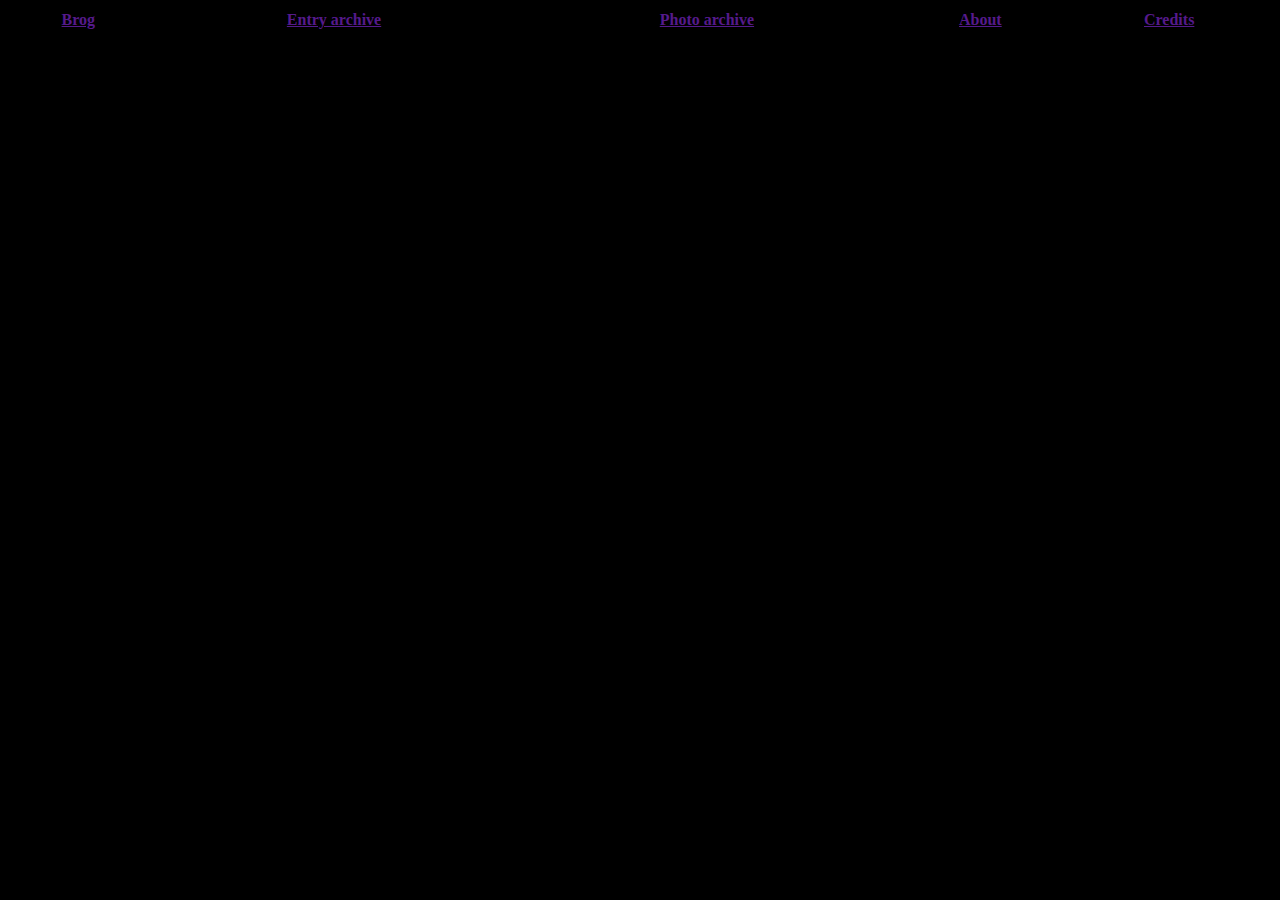
==== sadomasoquismo.html @ 4c07d6dc "Hai" ====
<!DOCTYPE html>
<html>

<head>
  <link rel="stylesheet" type="text/css" href="sadomasoquismo.css">
  <script src="sadomasoquismo.js"></script>
</head>





<body>

  <!--Titulo-->
  <div style="color:white">
    <table style="width:100%">
      <tr>
        <th><a href="">Brog</a></th>
        <th><a href="">Entry archive</a></th>
        <th><a href="">Photo archive</a></th>
        <th><a href="">About</a></th>
        <th><a href="">Credits</a></th>
      </tr>
    </table>
  </div>

  <div>

  </div>




</body>

</html>
---- sadomasoquismo.css ----
body {
    background-color:#000000
}
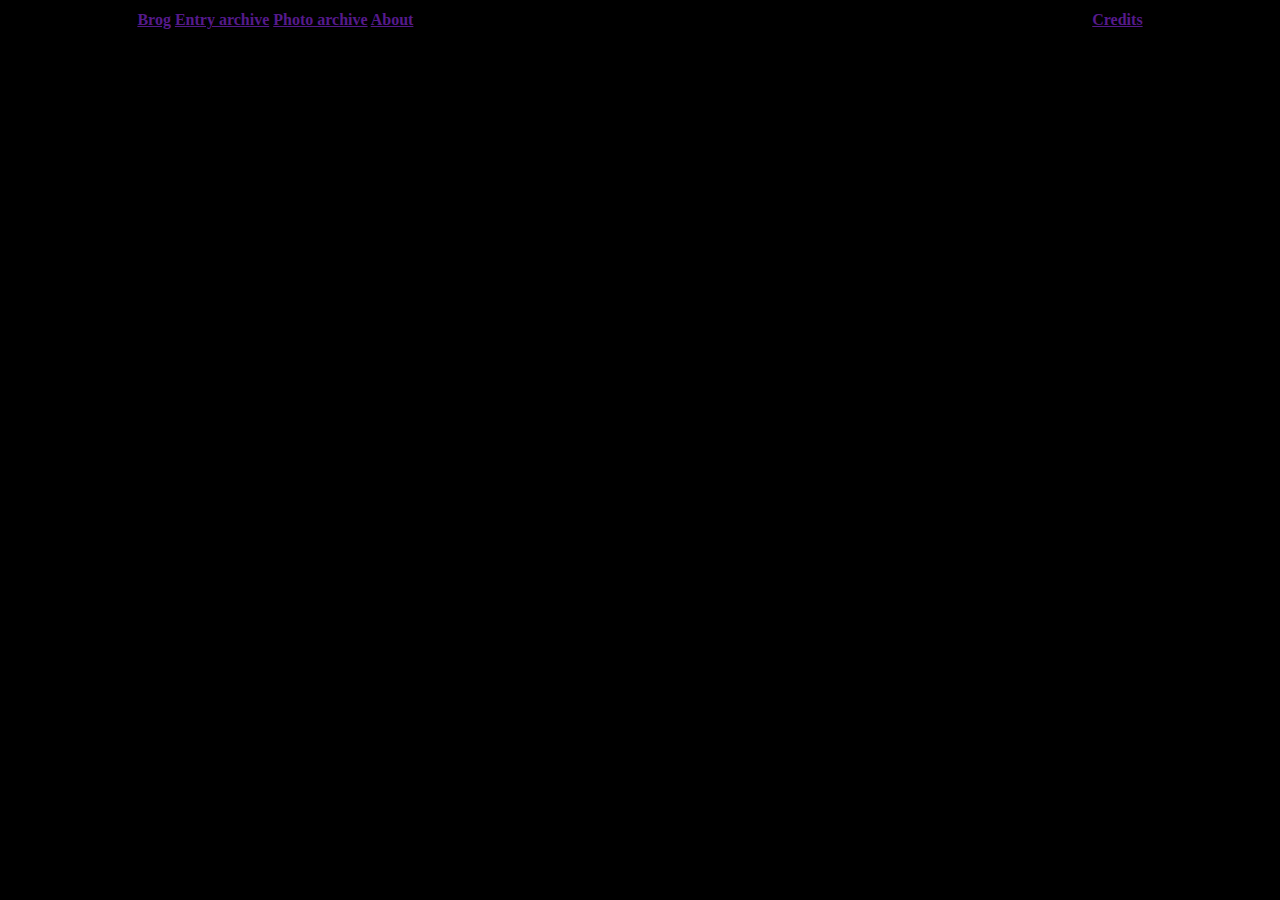
==== commit 7d228770: "tut" ====
--- a/sadomasoquismo.html
+++ b/sadomasoquismo.html
@@ -13,17 +13,23 @@
 <body>
 
   <!--Titulo-->
-  <div style="color:white">
+  <div style="color:white" class="centerDiv" >
     <table style="width:100%">
       <tr>
-        <th><a href="">Brog</a></th>
-        <th><a href="">Entry archive</a></th>
-        <th><a href="">Photo archive</a></th>
-        <th><a href="">About</a></th>
-        <th><a href="">Credits</a></th>
+        <th style="text-align:left">
+          <a href="">Brog</a>
+          <a href="">Entry archive</a>
+          <a href="">Photo archive</a>
+          <a href="">About</a>
+        </th>
+        <th style="text-align:right">
+          <a href="">Credits</a>
+        </th>
       </tr>
     </table>
   </div>
+
+
 
   <div>
 
--- a/sadomasoquismo.css
+++ b/sadomasoquismo.css
@@ -1,3 +1,9 @@
-body {
+body
+{
     background-color:#000000
 }
+
+.centerDiv
+{
+   margin: 0% /*top,bottom margins*/  10%  /*left, right margins*/;
+}
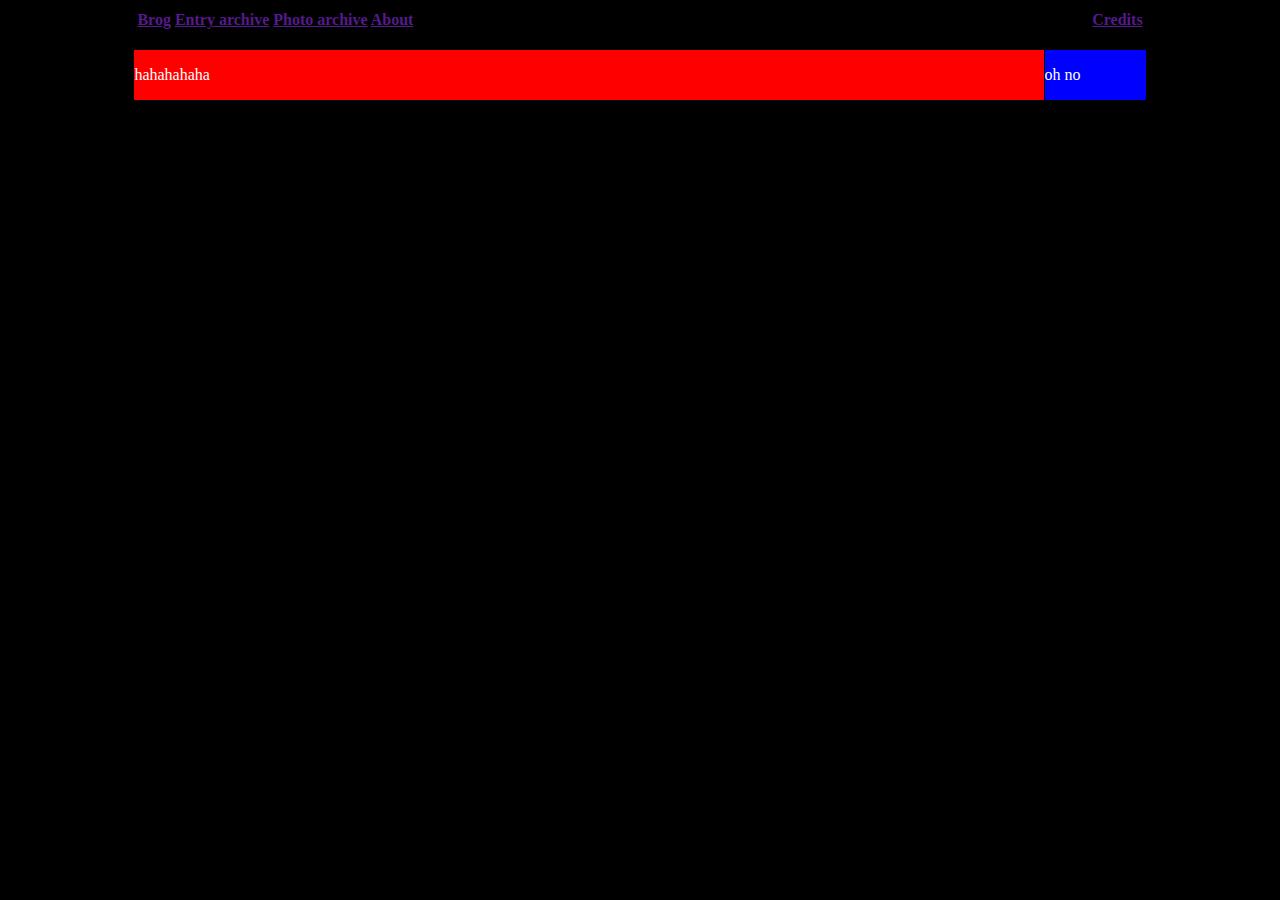
==== commit 1a94deec: "layout proto" ====
--- a/sadomasoquismo.html
+++ b/sadomasoquismo.html
@@ -1,5 +1,6 @@
 <!DOCTYPE html>
 <html>
+
 
 <head>
   <link rel="stylesheet" type="text/css" href="sadomasoquismo.css">
@@ -12,11 +13,13 @@
 
 <body>
 
-  <!--Titulo-->
+
   <div style="color:white" class="centerDiv" >
+
+    <!--Titulo-->
     <table style="width:100%">
       <tr>
-        <th style="text-align:left">
+        <th s2 style="text-align:left">
           <a href="">Brog</a>
           <a href="">Entry archive</a>
           <a href="">Photo archive</a>
@@ -27,13 +30,22 @@
         </th>
       </tr>
     </table>
+    <br>
+    <!--Ventana principal-->
+    <div style="width:90%; background:red; float:left">
+      <p>hahahahaha</p>
+    </div>
+
+    <!--Entries-->
+    <div style="width:10%;background:blue; float:right">
+      <p>oh no</p>
+    </div>
+
+
   </div>
 
 
 
-  <div>
-
-  </div>
 
 
 
--- a/sadomasoquismo.css
+++ b/sadomasoquismo.css
@@ -7,3 +7,14 @@
 {
    margin: 0% /*top,bottom margins*/  10%  /*left, right margins*/;
 }
+
+/*
+.menu {
+    width: 75%;
+    float: left;
+}
+.credits {
+    width: 25%;
+    float: left;
+}
+*/
